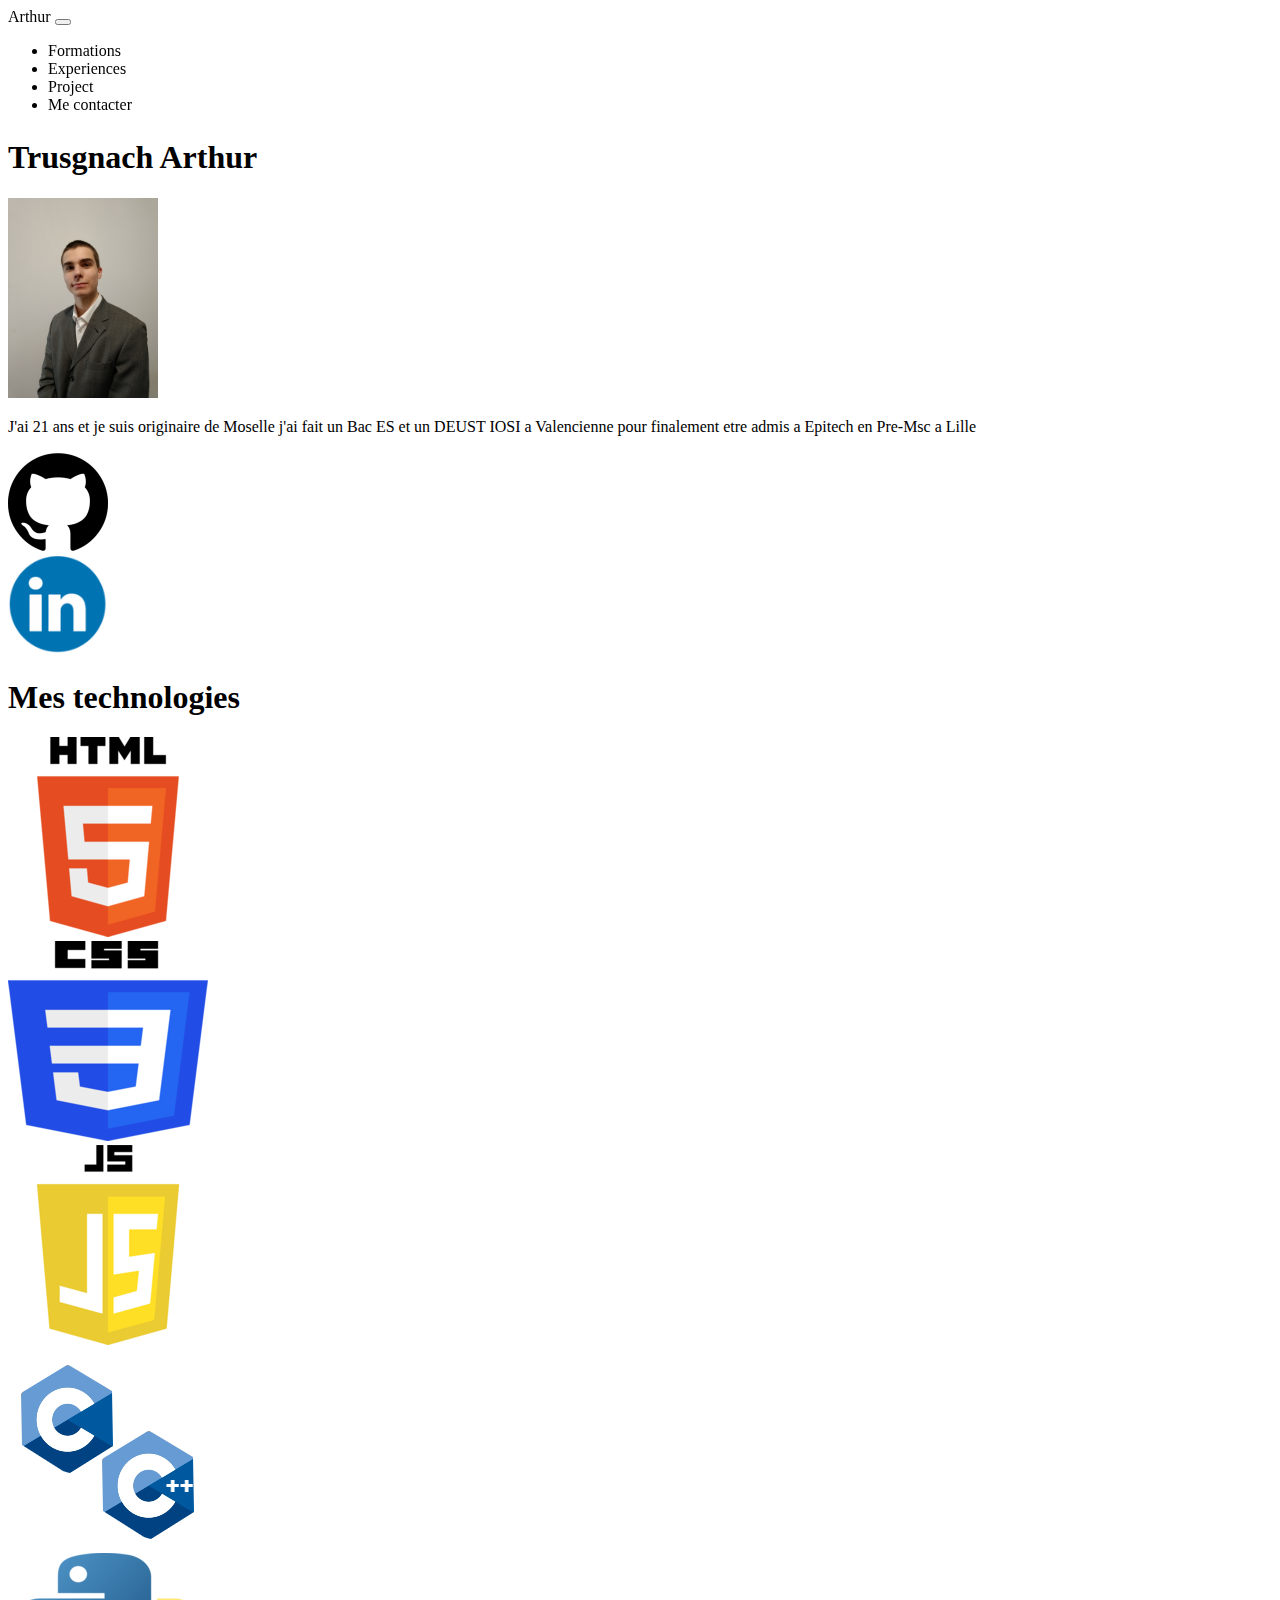
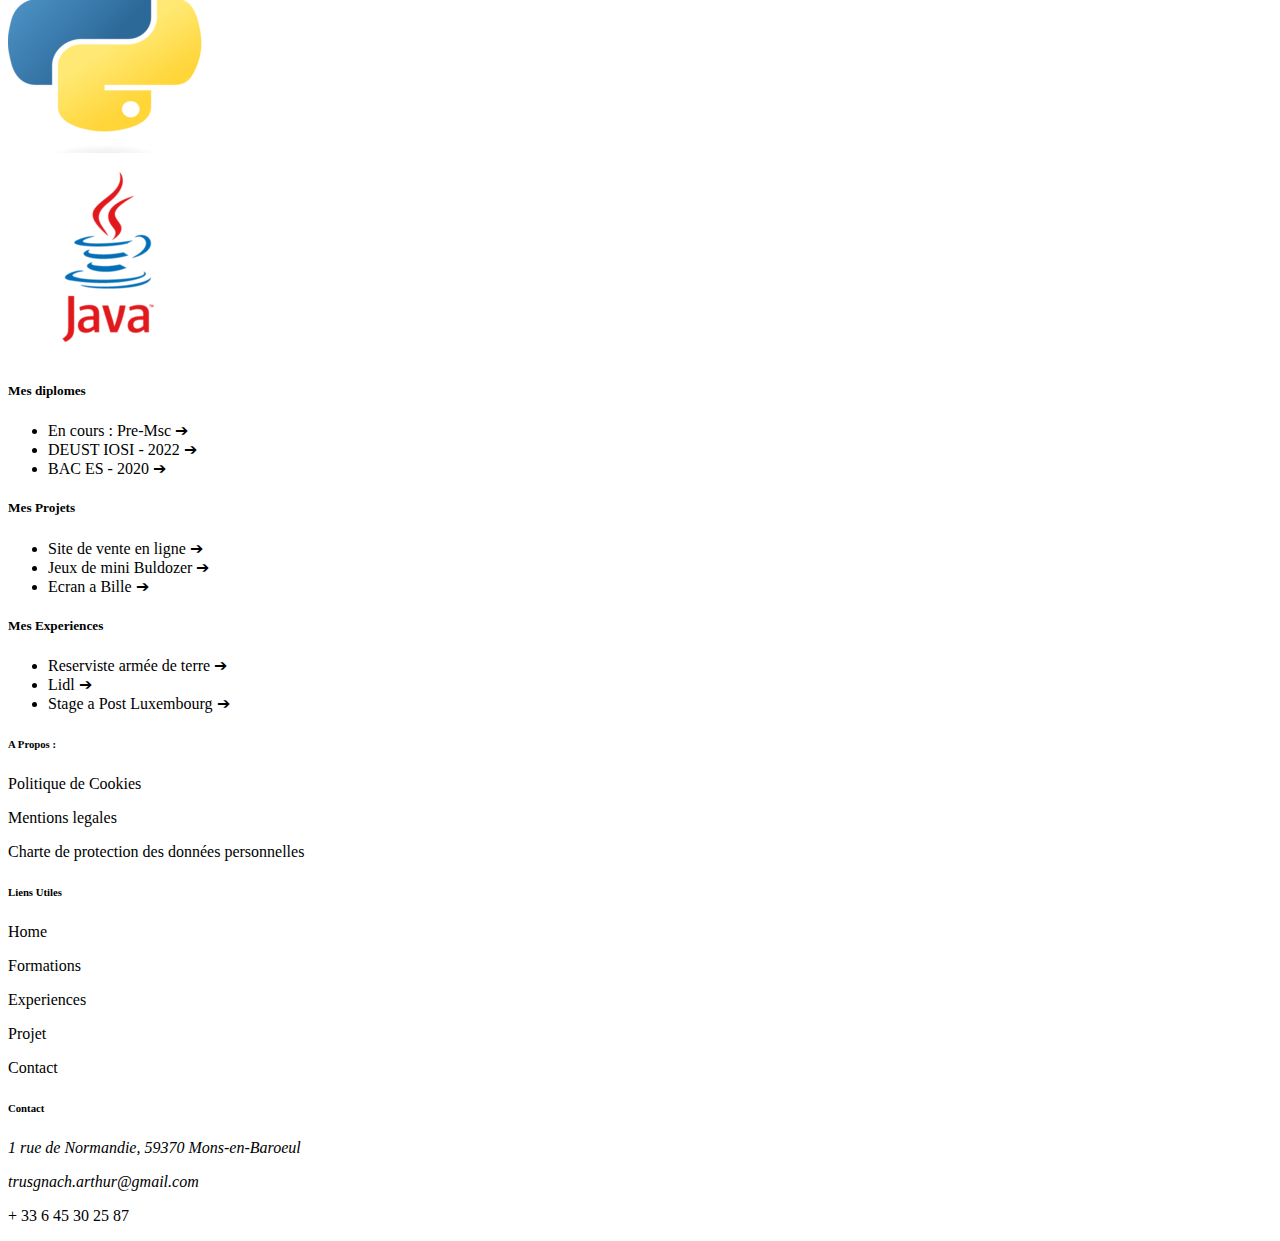
==== index.html @ 9f1b9ca5 "First commit" ====
<!DOCTYPE html>
<html lang="en">
  <head>
    <meta charset="UTF-8" />
    <meta http-equiv="X-UA-Compatible" content="IE=edge" />
    <meta name="viewport" content="width=device-width, initial-scale=1.0" />
    <title>Mon C.V</title>

    <link
      href="https://cdn.jsdelivr.net/npm/bootstrap@5.2.1/dist/css/bootstrap.min.css"
      rel="stylesheet"
      integrity="sha384-iYQeCzEYFbKjA/T2uDLTpkwGzCiq6soy8tYaI1GyVh/UjpbCx/TYkiZhlZB6+fzT"
      crossorigin="anonymous"
    />
    <script
      src="https://cdn.jsdelivr.net/npm/bootstrap@5.2.1/dist/js/bootstrap.bundle.min.js"
      integrity="sha384-u1OknCvxWvY5kfmNBILK2hRnQC3Pr17a+RTT6rIHI7NnikvbZlHgTPOOmMi466C8"
      crossorigin="anonymous"
    ></script>
    <link rel="stylesheet" href="style.css" />
  </head>
  <body>
    <header>
      <nav class="navbar navbar-expand-lg navbar-dark bg-dark">
        <div class="container-fluid">
          <a class="navbar-brand text-white" href="index.html">Arthur</a>
          <button
            class="navbar-toggler navbar-light"
            type="button"
            data-bs-toggle="collapse"
            data-bs-target="#navbarNav"
            aria-controls="navbarNav"
            aria-expanded="false"
            aria-label="Toggle navigation"
          >
            <span class="navbar-toggler-icon"></span>
          </button>
          <div class="collapse navbar-collapse" id="navbarNav">
            <ul class="navbar-nav">
              <li class="nav-item">
                <a class="nav-link text-white" href="pages/formation.html"
                  >Formations</a
                >
              </li>
              <li class="nav-item">
                <a class="nav-link text-white" href="pages/experiences.html"
                  >Experiences</a
                >
              </li>
              <li class="nav-item">
                <a class="nav-link text-white" href="pages/projet.html"
                  >Project</a
                >
              </li>
              <li class="nav-item">
                <a class="nav-link text-white" href="pages/contact.html"
                  >Me contacter</a
                >
              </li>
            </ul>
          </div>
        </div>
      </nav>
    </header>

    <main>
      <div class="container middle">
        <div class="row">
          <div class="col-lg-8 col-sm-12">
            <div class="card 75 profile">
              <div class="card-body">
                <h1 class="card-title text-center">Trusgnach Arthur</h1>
                <div class="row">
                  <div class="col-lg-3 col-sm-12 text-center">
                    <img
                      src="assets/moi.jpg"
                      class="card-img-left profile-picture rounded"
                      alt="Photo de moi"
                    />
                  </div>
                  <div class="col-lg-6 col-sm-12 text-center">
                    <p class="card-text">
                      J'ai 21 ans et je suis originaire de Moselle j'ai fait un
                      Bac ES et un DEUST IOSI a Valencienne pour finalement etre
                      admis a Epitech en Pre-Msc a Lille
                    </p>
                  </div>
                  <div class="col-lg-3 col-sm-12 text-center logo">
                    <div class="row">
                      <div class="col-lg-6 col-sm-12">
                        <a href="https://github.com/Arthur24-t" target="_blank">
                          <img
                            src="assets/github.png"
                            class="rounded mx-auto d-block logo-techno"
                            alt="HTML Logo"
                          />
                        </a>
                      </div>
                      <div class="col-lg-6 col-sm-12">
                        <a
                          href="https://www.linkedin.com/in/trusgnach-arthur/"
                          target="_blank"
                        >
                          <img
                            src="assets/linkedin.png"
                            class="rounded mx-auto d-block logo-techno"
                            alt="HTML Logo"
                          />
                        </a>
                      </div>
                    </div>
                  </div>
                </div>
              </div>
            </div>
            <div class="row">
              <div class="col-12">
                <div class="card 75 techno">
                  <div class="card-body">
                    <h1 class="card-title">Mes technologies</h1>
                    <div class="row">
                      <div class="col-6">
                        <div class="card border-0">
                          <div class="card-body">
                            <a href="pages/experiences.html#HTML-CSS">
                              <img
                                src="assets/html.png"
                                class="rounded mx-auto d-block logo-techno"
                                alt="HTML Logo"
                              />
                            </a>
                          </div>
                        </div>
                      </div>
                      <div class="col-6">
                        <div class="card border-0">
                          <div class="card-body">
                            <a href="pages/experiences.html#HTML-CSS">
                              <img
                                src="assets/css.png"
                                class="rounded mx-auto d-block logo-techno"
                                alt="CSS logo"
                              />
                            </a>
                          </div>
                        </div>
                      </div>
                    </div>
                    <div class="row">
                      <div class="col-6">
                        <div class="card border-0">
                          <div class="card-body">
                            <a href="pages/experiences.html#JavaScript">
                              <img
                                src="assets/js-logo.png"
                                class="rounded mx-auto d-block logo-techno"
                                alt="JavaScript Logo"
                              />
                            </a>
                          </div>
                        </div>
                      </div>
                      <div class="col-6">
                        <div class="card border-0">
                          <div class="card-body">
                            <a href="pages/experiences.html#C">
                              <img
                                src="assets/c-logo.png"
                                class="rounded mx-auto d-block logo-techno"
                                alt=" C logo"
                              />
                            </a>
                          </div>
                        </div>
                      </div>
                    </div>
                    <div class="row">
                      <div class="col-6">
                        <div class="card border-0">
                          <div class="card-body">
                            <a href="pages/experiences.html#Python">
                              <img
                                src="assets/python.png"
                                class="rounded mx-auto d-block logo-techno"
                                alt="Python logo"
                              />
                            </a>
                          </div>
                        </div>
                      </div>
                      <div class="col-6">
                        <div class="card border-0">
                          <div class="card-body">
                            <a href="pages/experiences.html#Java">
                              <img
                                src="assets/java.png"
                                class="rounded mx-auto d-block logo-techno"
                                alt="java logo"
                              />
                            </a>
                          </div>
                        </div>
                      </div>
                    </div>
                  </div>
                </div>
              </div>
            </div>
          </div>
          <div class="col col-lg-4">
            <div class="card projet">
              <div class="card-body">
                <h5 class="card-title">Mes diplomes</h5>

                <ul class="list-group">
                  <li class="list-group-item">
                    <a href="pages/formation.html#epitech"
                      >En cours : Pre-Msc &#10132;</a
                    >
                  </li>

                  <li class="list-group-item">
                    <a href="pages/formation.html#deust"
                      >DEUST IOSI - 2022 &#10132;</a
                    >
                  </li>

                  <li class="list-group-item">
                    <a href="pages/formation.html#bac"
                      >BAC ES - 2020 &#10132;</a
                    >
                  </li>
                </ul>
              </div>
            </div>
            <div class="card projet">
              <div class="card-body">
                <h5 class="card-title">Mes Projets</h5>

                <ul class="list-group">
                  <li class="list-group-item">
                    <a href="pages/projet.html#vapoterie"
                      >Site de vente en ligne &#10132;</a
                    >
                  </li>

                  <li class="list-group-item">
                    <a href="pages/projet.html#buldozer"
                      >Jeux de mini Buldozer &#10132;</a
                    >
                  </li>

                  <li class="list-group-item">
                    <a href="pages/projet.html#bille">Ecran a Bille &#10132;</a>
                  </li>
                </ul>
              </div>
            </div>
            <div class="card experiences">
              <div class="card-body">
                <h5 class="card-title">Mes Experiences</h5>

                <ul class="list-group">
                  <li class="list-group-item">
                    <a href="pages/experiences.html#Reserviste"
                      >Reserviste armée de terre &#10132;</a
                    >
                  </li>

                  <li class="list-group-item">
                    <a href="pages/experiences.html#Lidl"> Lidl &#10132;</a>
                  </li>

                  <li class="list-group-item">
                    <a href="pages/experiences.html#Post">
                      Stage a Post Luxembourg &#10132;
                    </a>
                  </li>
                </ul>
              </div>
            </div>
          </div>
        </div>
      </div>
    </main>

    <footer class="text-center text-lg-start bg-dark">
      <section class="">
        <div class="container text-center text-lg-start lg-5 text-white">
          <div class="row mt-3">
            <div class="col-md-3 col-lg-2 col-xl-2 mx-auto mb-4">
              <h6 class="text-uppercase fw-bold mb-4">A Propos :</h6>
              <p>
                <a href="pages/propos.html#Traitement" class="text-reset"
                  >Politique de Cookies</a
                >
              </p>
              <p>
                <a href="pages/propos.html" class="text-reset"
                  >Mentions legales</a
                >
              </p>
              <p>
                <a href="pages/propos.html#Traitement" class="text-reset"
                  >Charte de protection des données personnelles</a
                >
              </p>
            </div>
            <div class="col-md-3 col-lg-2 col-xl-2 mx-auto mb-4">
              <h6 class="text-uppercase fw-bold mb-4">Liens Utiles</h6>
              <p>
                <a href="index.html" class="text-reset">Home</a>
              </p>
              <p>
                <a href="pages/formation.html" class="text-reset">Formations</a>
              </p>
              <p>
                <a href="pages/experiences.html" class="text-reset"
                  >Experiences</a
                >
              </p>
              <p>
                <a href="pages/projet.html" class="text-reset">Projet</a>
              </p>
              <p>
                <a href="pages/contact.html" class="text-reset">Contact</a>
              </p>
            </div>
            <div class="col-md-4 col-lg-3 col-xl-3 mx-auto mb-md-0 mb-4">
              <h6 class="text-uppercase fw-bold mb-4">Contact</h6>
              <p>
                <i>1 rue de Normandie, 59370 Mons-en-Baroeul</i>
              </p>
              <p>
                <i>trusgnach.arthur@gmail.com</i>
              </p>
              <p><i></i> + 33 6 45 30 25 87</p>
            </div>
          </div>
        </div>
      </section>
    </footer>
  </body>
</html>
---- style.css ----
.profile-picture {
  width: 150px;
}

.container{
  margin-top: 2%;
}

header{
  position: sticky;
  top: 0;
  z-index: 1;
}

.logo-techno {

  max-width: 100%;
  height: auto;

}

.logo img:nth-of-type(1){
  width: 100px;
}

a {
  text-decoration: none;
  color: black;
}
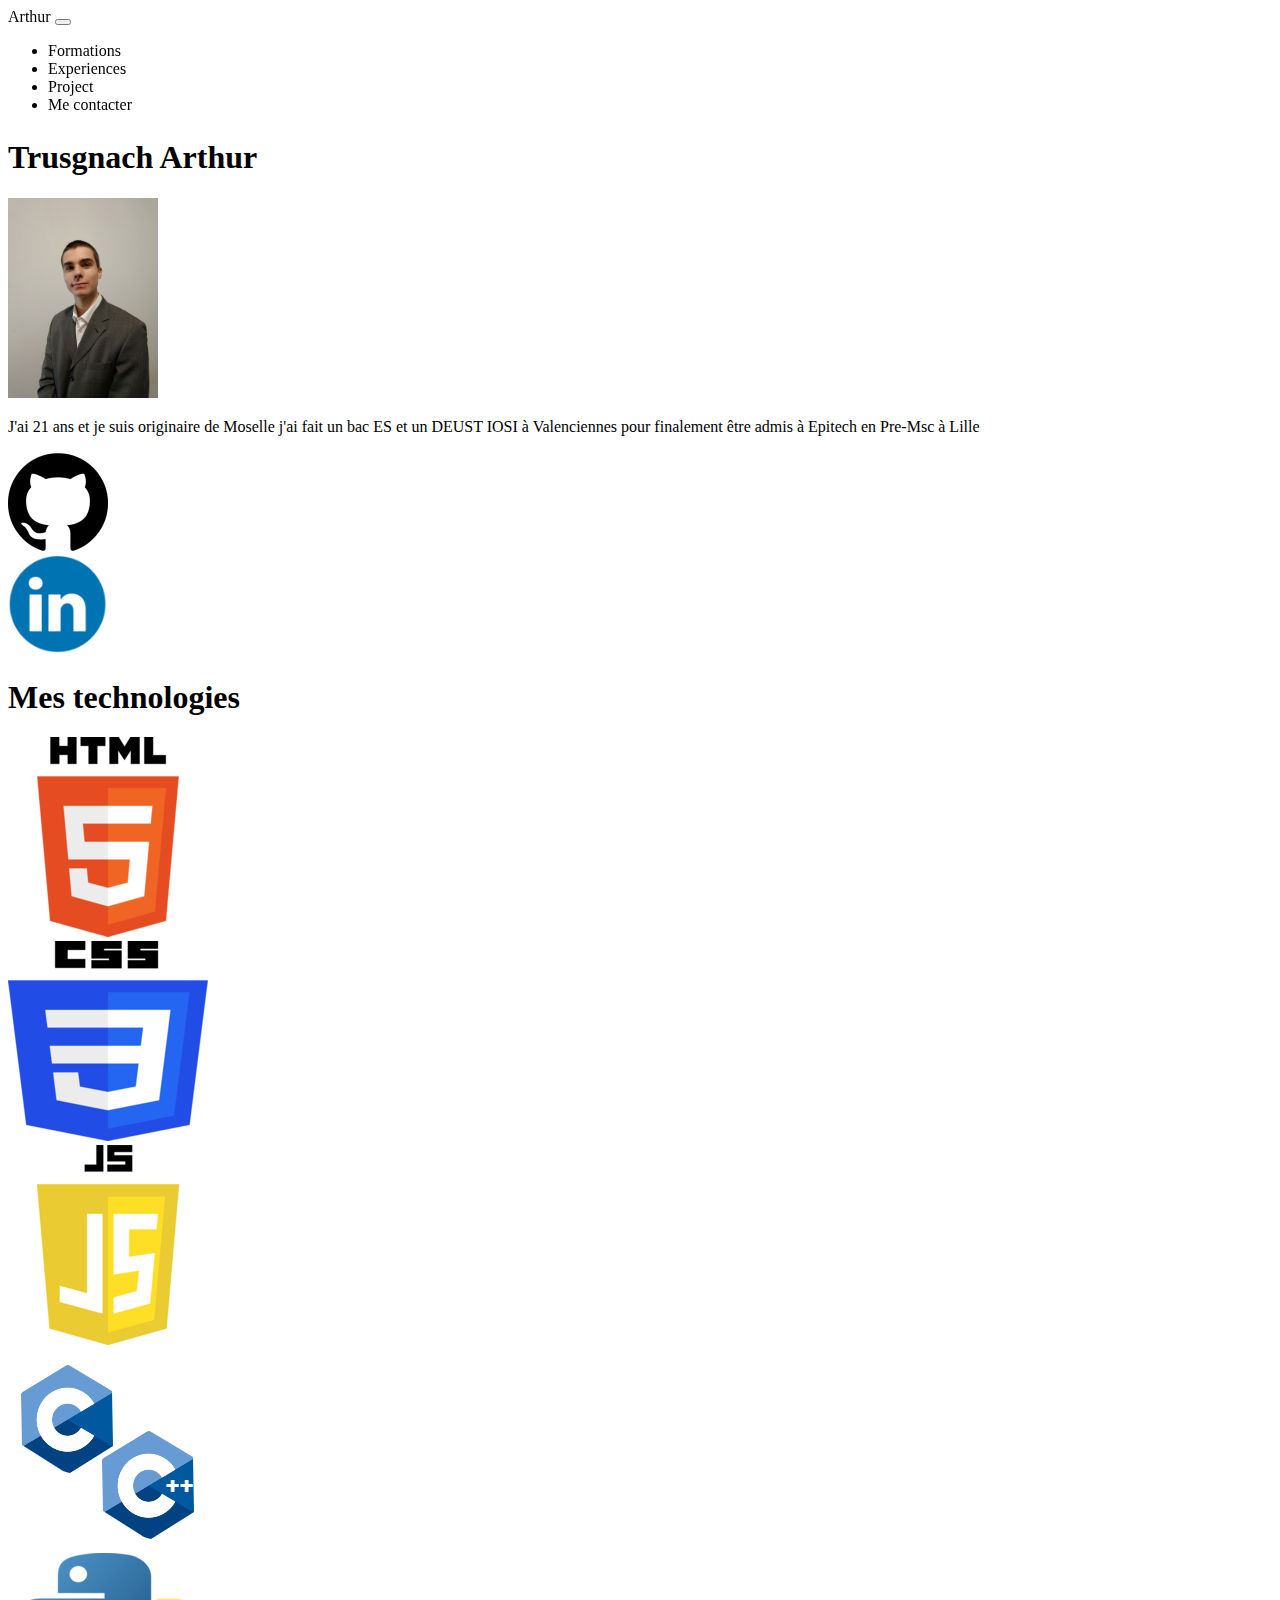
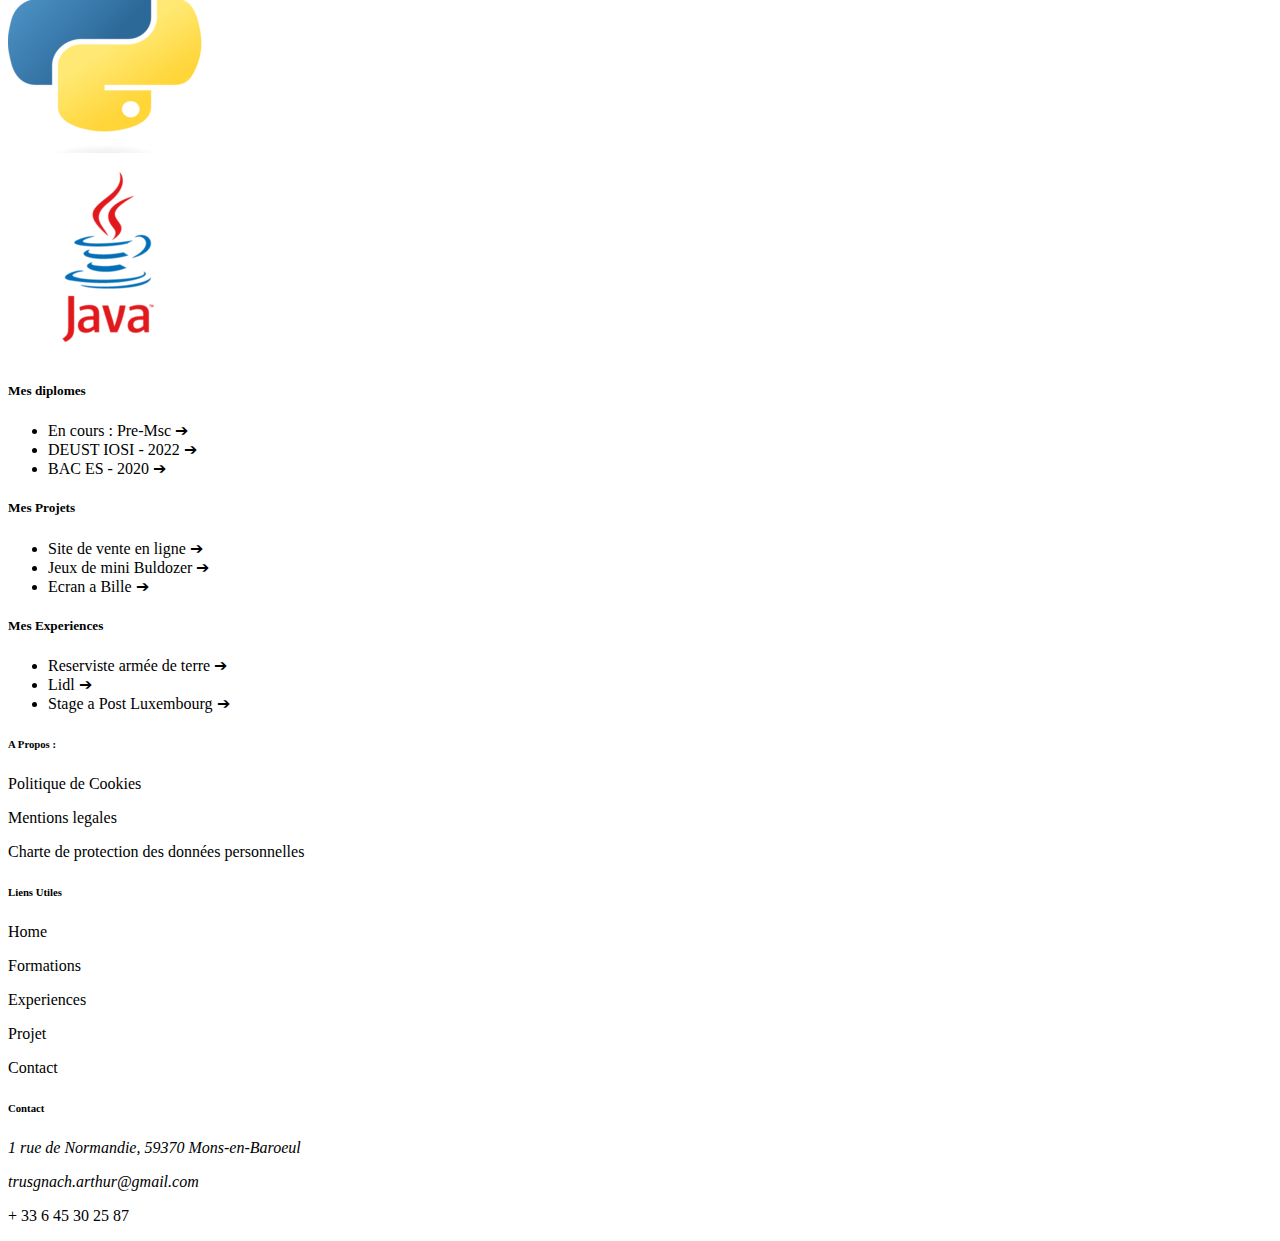
==== commit 90ec277c: "ortho" ====
--- a/index.html
+++ b/index.html
@@ -80,9 +80,7 @@
                   </div>
                   <div class="col-lg-6 col-sm-12 text-center">
                     <p class="card-text">
-                      J'ai 21 ans et je suis originaire de Moselle j'ai fait un
-                      Bac ES et un DEUST IOSI a Valencienne pour finalement etre
-                      admis a Epitech en Pre-Msc a Lille
+                      J'ai 21 ans et je suis originaire de Moselle j'ai fait un bac ES et un DEUST IOSI à Valenciennes pour finalement être admis à Epitech en Pre-Msc à Lille
                     </p>
                   </div>
                   <div class="col-lg-3 col-sm-12 text-center logo">
